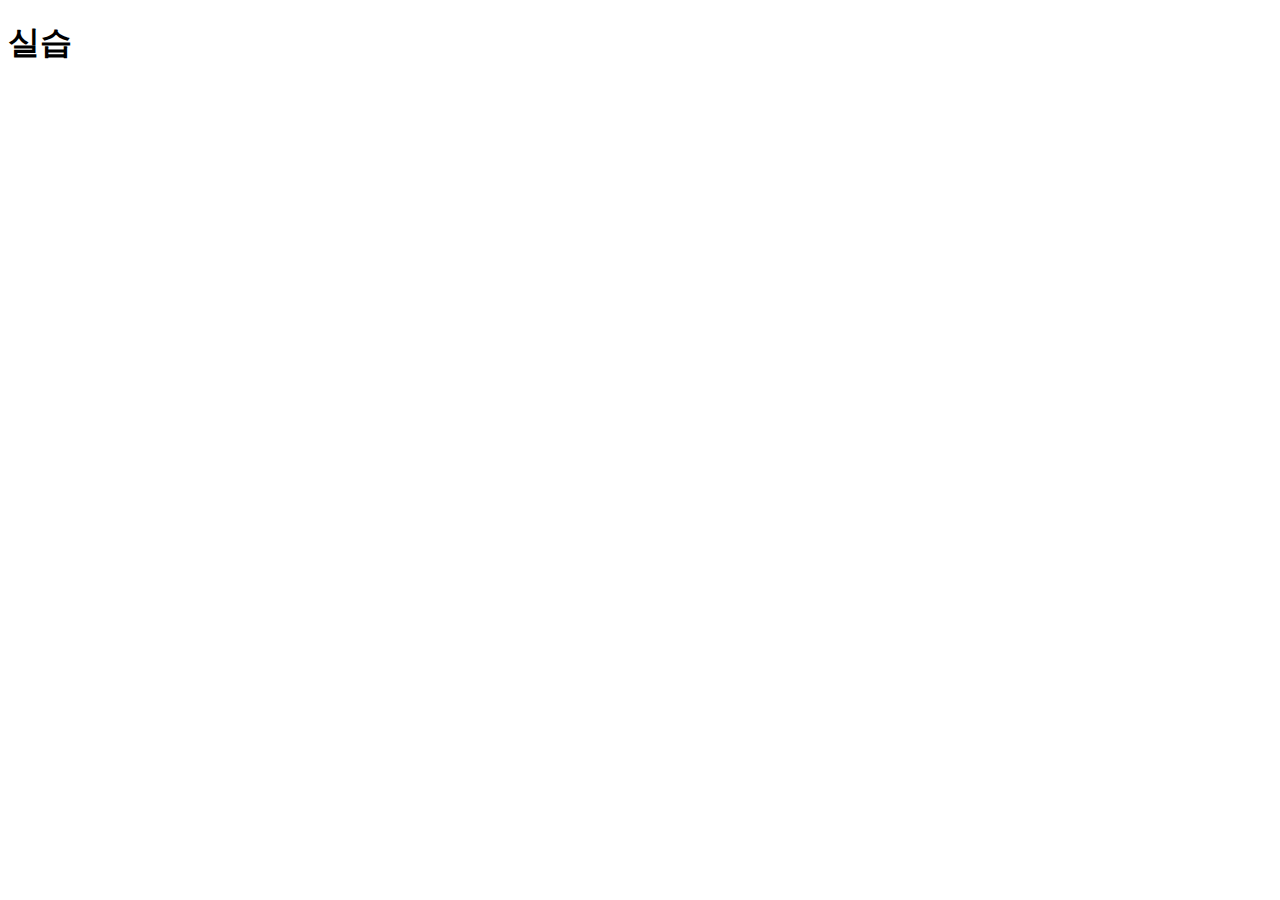
==== javascript.html @ 56cd7a7f "Add files via upload" ====
<!doctype html>
<head> 
    <title>자바스크립트</title>
</head>
<body>
	<h1>실습</h1>
	<!--html 주석은 화살표-->
	<script>
		//변수와 함수 
		// variable and function
		var a;
		var b;
		a=175;
		b=(175-100)* 0.9;
		
		var currentWeight = 75;
		var dietWeight=currentWeight-b;
		var text="나의 현재 몸무게는" +currentWeight+"kg 이고, 표준체중은"+b+ "kg입니다. 따라서 나는"+dietWeight+"kg을 감량해야합니다."
		console.log(text);

		fuction standardWeight()

		var friendWeight= 72;
		var friendHeight= 178;
		var friendStandardWeight=(friendHeight-100)*0.9;
		var friendDietWeight=friendWeight-friendStandardWeight;
		var friendText="친구의 현재 몸무게는" +friendWeight+"kg 이고, 표준체중은"+friendDietWeight+ "kg입니다. 따라서 친구는"+dietWeight+"kg을 감량해야합니다."
       console.log(friendText);

  
	</script>
</body>
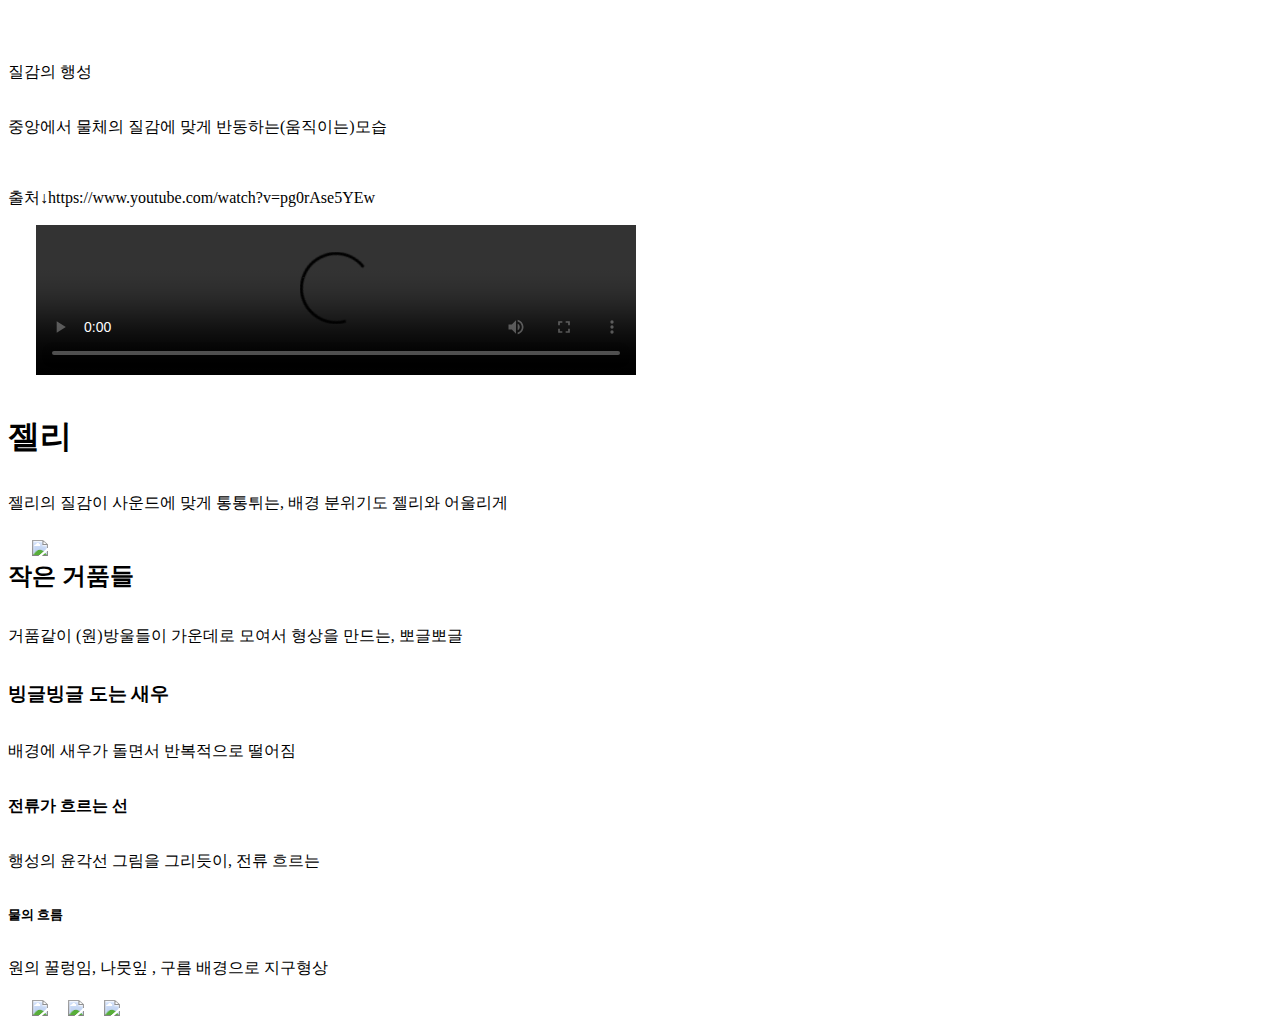
==== commit cc50c678: "Update javascript.html" ====
--- a/javascript.html
+++ b/javascript.html
@@ -1,32 +1,8 @@
 <!doctype html>
-<head> 
-    <title>자바스크립트</title>
-</head>
-<body>
-	<h1>실습</h1>
-	<!--html 주석은 화살표-->
-	<script>
-		//변수와 함수 
-		// variable and function
-		var a;
-		var b;
-		a=175;
-		b=(175-100)* 0.9;
-		
-		var currentWeight = 75;
-		var dietWeight=currentWeight-b;
-		var text="나의 현재 몸무게는" +currentWeight+"kg 이고, 표준체중은"+b+ "kg입니다. 따라서 나는"+dietWeight+"kg을 감량해야합니다."
-		console.log(text);
-
-		fuction standardWeight()
-
-		var friendWeight= 72;
-		var friendHeight= 178;
-		var friendStandardWeight=(friendHeight-100)*0.9;
-		var friendDietWeight=friendWeight-friendStandardWeight;
-		var friendText="친구의 현재 몸무게는" +friendWeight+"kg 이고, 표준체중은"+friendDietWeight+ "kg입니다. 따라서 친구는"+dietWeight+"kg을 감량해야합니다."
-       console.log(friendText);
-
-  
-	</script>
-</body>+<head> <meta charset="utf-8"> <title>사운드 시각화</title> </head>
+<body>    
+<header>           <div class="top">     <div>질감의 행성</div> <p>중앙에서 물체의 질감에 맞게 반동하는(움직이는)모습 </p> <p>출처↓https://www.youtube.com/watch?v=pg0rAse5YEw</p>       <video width="600" controls>    <source src="./img/video-01.mp4" type </video></header>    <article>         <h1>젤리</h1>     <p>젤리의 질감이 사운드에 맞게 통통튀는, 배경 분위기도 젤리와 어울리게 </p>      <img src="./img/img-04.jpg" style="margin-top: 10px">     <h2>작은 거품들</h2>     <p>거품같이 (원)방울들이 가운데로 모여서 형상을 만드는, 뽀글뽀글</p>
+     <h3>빙글빙글 도는 새우 </h3>     <p>배경에 새우가 돌면서 반복적으로 떨어짐</p>     
+     <h4>전류가 흐르는 선 </h4>     <p>행성의 윤각선 그림을 그리듯이, 전류 흐르는</p>         <h5>물의 흐름</h5>     <p>원의 꿀렁임, 나뭇잎 , 구름 배경으로 지구형상 </p>      <img src="./img/img-03.jpg" style="margin-top: 5px">     <img src="./img/img-02.jpg" style="margin-top: 5px">     <img src="./img/img-01.jpg" style="margin-top: 5px"> </article>
+</body><style type="text/css">  html { font-family: 'Spoqa Han Sans', 'Sans-serif'; }  body,h1,h2,h3,h4,h5,img,div{margin:0; padding:0;}  header div{font-size: 1.2em;}  header{margin-top: 50px; width: 300%; height: 500px; margin-left: 20px;}    article {margin-left: 20px; padding-top: 20px;}  article h1{font-size: 1.5em;}  article h2{font-size: 1.5em;}  article h3{font-size: 1.5em;}  article h4{font-size: 1.5em;}  article h5{font-size: 1.5em;}
+</style>
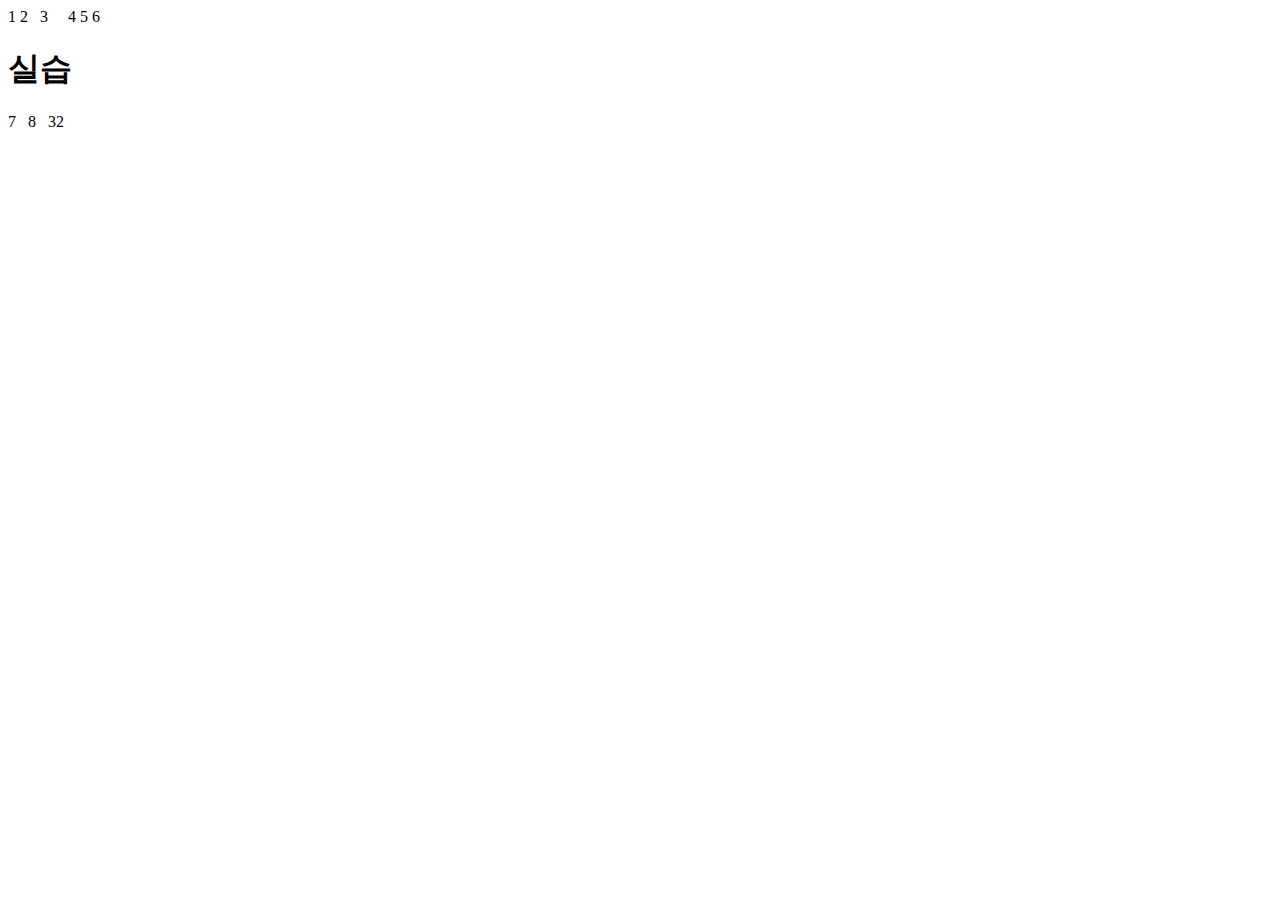
==== commit d181bfae: "Update javascript.html" ====
--- a/javascript.html
+++ b/javascript.html
@@ -1,8 +1 @@
-<!doctype html>
-<head> <meta charset="utf-8"> <title>사운드 시각화</title> </head>
-<body>    
-<header>           <div class="top">     <div>질감의 행성</div> <p>중앙에서 물체의 질감에 맞게 반동하는(움직이는)모습 </p> <p>출처↓https://www.youtube.com/watch?v=pg0rAse5YEw</p>       <video width="600" controls>    <source src="./img/video-01.mp4" type </video></header>    <article>         <h1>젤리</h1>     <p>젤리의 질감이 사운드에 맞게 통통튀는, 배경 분위기도 젤리와 어울리게 </p>      <img src="./img/img-04.jpg" style="margin-top: 10px">     <h2>작은 거품들</h2>     <p>거품같이 (원)방울들이 가운데로 모여서 형상을 만드는, 뽀글뽀글</p>
-     <h3>빙글빙글 도는 새우 </h3>     <p>배경에 새우가 돌면서 반복적으로 떨어짐</p>     
-     <h4>전류가 흐르는 선 </h4>     <p>행성의 윤각선 그림을 그리듯이, 전류 흐르는</p>         <h5>물의 흐름</h5>     <p>원의 꿀렁임, 나뭇잎 , 구름 배경으로 지구형상 </p>      <img src="./img/img-03.jpg" style="margin-top: 5px">     <img src="./img/img-02.jpg" style="margin-top: 5px">     <img src="./img/img-01.jpg" style="margin-top: 5px"> </article>
-</body><style type="text/css">  html { font-family: 'Spoqa Han Sans', 'Sans-serif'; }  body,h1,h2,h3,h4,h5,img,div{margin:0; padding:0;}  header div{font-size: 1.2em;}  header{margin-top: 50px; width: 300%; height: 500px; margin-left: 20px;}    article {margin-left: 20px; padding-top: 20px;}  article h1{font-size: 1.5em;}  article h2{font-size: 1.5em;}  article h3{font-size: 1.5em;}  article h4{font-size: 1.5em;}  article h5{font-size: 1.5em;}
-</style>
+1 <!doctype html> 2 <head>  3     <title>자바스크립트</title> 4 </head> 5 <body> 6  <h1>실습</h1> 7  <!--html 주석은 화살표--> 8  <script> 9   //변수와 함수  10   // variable and function 11   var a; 12   var b; 13   a=175; 14   b=(175-100)* 0.9; 15    16   var currentWeight = 75; 17   var dietWeight=currentWeight-b; 18   var text="나의 현재 몸무게는" +currentWeight+"kg 이고, 표준체중은"+b+ "kg입니다. 따라서 나는"+dietWeight+"kg을 감량해야합니다." 19   console.log(text); 20  21   fuction standardWeight() 22  23   var friendWeight= 72; 24   var friendHeight= 178; 25   var friendStandardWeight=(friendHeight-100)*0.9; 26   var friendDietWeight=friendWeight-friendStandardWeight; 27   var friendText="친구의 현재 몸무게는" +friendWeight+"kg 이고, 표준체중은"+friendDietWeight+ "kg입니다. 따라서 친구는"+dietWeight+"kg을 감량해야합니다." 28        console.log(friendText); 29  30    31  </script> 32 </body> 
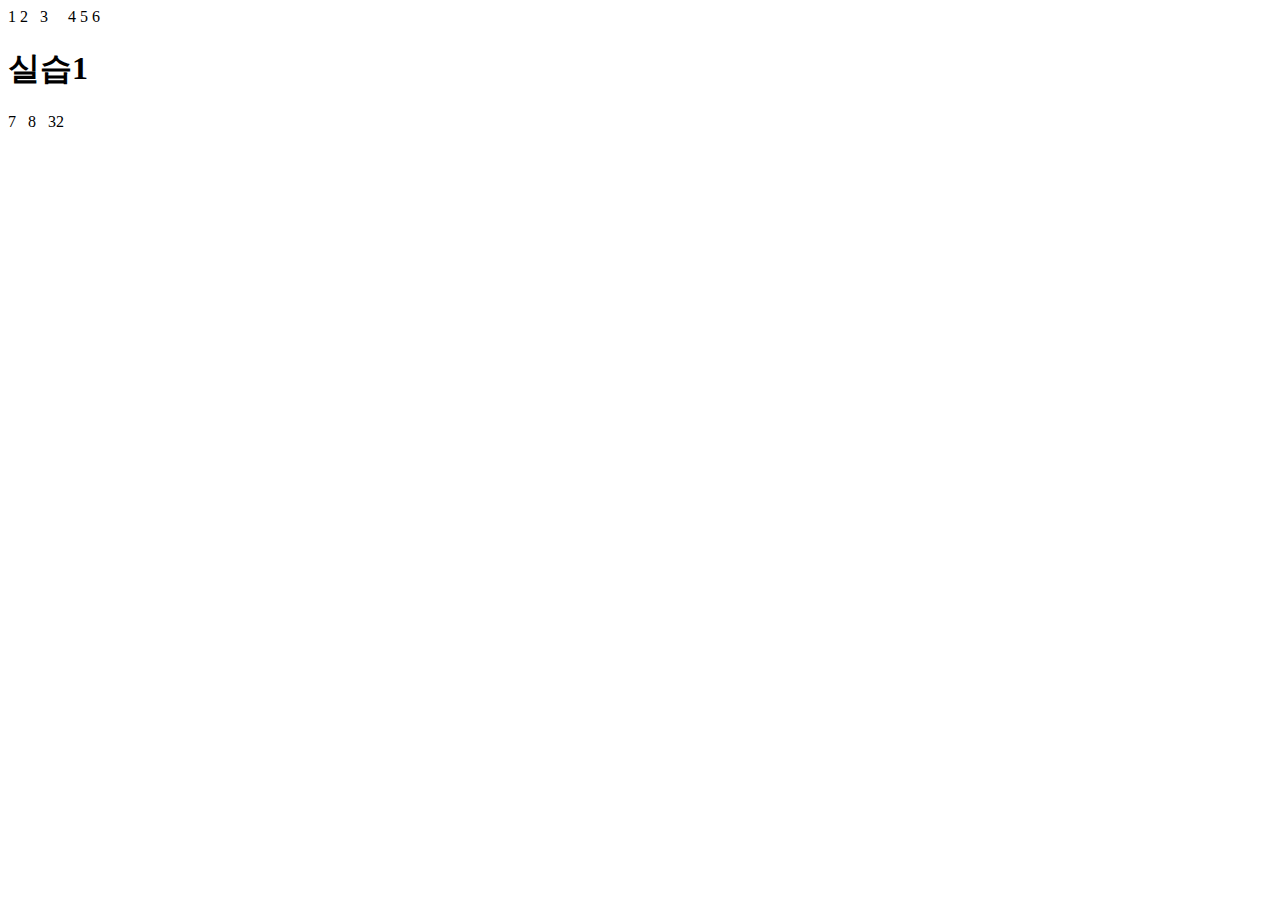
==== commit 5cbd005c: "Update javascript.html" ====
--- a/javascript.html
+++ b/javascript.html
@@ -1 +1,32 @@
-1 <!doctype html> 2 <head>  3     <title>자바스크립트</title> 4 </head> 5 <body> 6  <h1>실습</h1> 7  <!--html 주석은 화살표--> 8  <script> 9   //변수와 함수  10   // variable and function 11   var a; 12   var b; 13   a=175; 14   b=(175-100)* 0.9; 15    16   var currentWeight = 75; 17   var dietWeight=currentWeight-b; 18   var text="나의 현재 몸무게는" +currentWeight+"kg 이고, 표준체중은"+b+ "kg입니다. 따라서 나는"+dietWeight+"kg을 감량해야합니다." 19   console.log(text); 20  21   fuction standardWeight() 22  23   var friendWeight= 72; 24   var friendHeight= 178; 25   var friendStandardWeight=(friendHeight-100)*0.9; 26   var friendDietWeight=friendWeight-friendStandardWeight; 27   var friendText="친구의 현재 몸무게는" +friendWeight+"kg 이고, 표준체중은"+friendDietWeight+ "kg입니다. 따라서 친구는"+dietWeight+"kg을 감량해야합니다." 28        console.log(friendText); 29  30    31  </script> 32 </body> 
+1 <!doctype html> 
+2 <head>  
+  3     <title>자바스크립트</title> 
+  4 </head> 
+5 <body> 
+  6  <h1>실습1</h1> 
+  7  <!--html 주석은 화살표--> 
+  8  <script> 
+  9   //변수와 함수  
+  10   // variable and function 
+  11   var a; 
+  12   var b; 
+  13   a=175; 
+  14   b=(175-100)* 0.9; 
+  15    
+  16   var currentWeight = 75; 
+  17   var dietWeight=currentWeight-b; 
+  18   var text="나의 현재 몸무게는" +currentWeight+"kg 이고, 표준체중은"+b+ "kg입니다. 따라서 나는"+dietWeight+"kg을 감량해야합니다." 
+  19   console.log(text); 
+  20  
+  21   fuction standardWeight() 
+  22  
+  23   var friendWeight= 72; 
+  24   var friendHeight= 178; 
+  25   var friendStandardWeight=(friendHeight-100)*0.9; 
+  26   var friendDietWeight=friendWeight-friendStandardWeight; 
+  27   var friendText="친구의 현재 몸무게는" +friendWeight+"kg 이고, 표준체중은"+friendDietWeight+ "kg입니다. 따라서 친구는"+dietWeight+"kg을 감량해야합니다." 
+  28        console.log(friendText); 
+  29  
+  30    
+  31  </script> 
+  32 </body> 
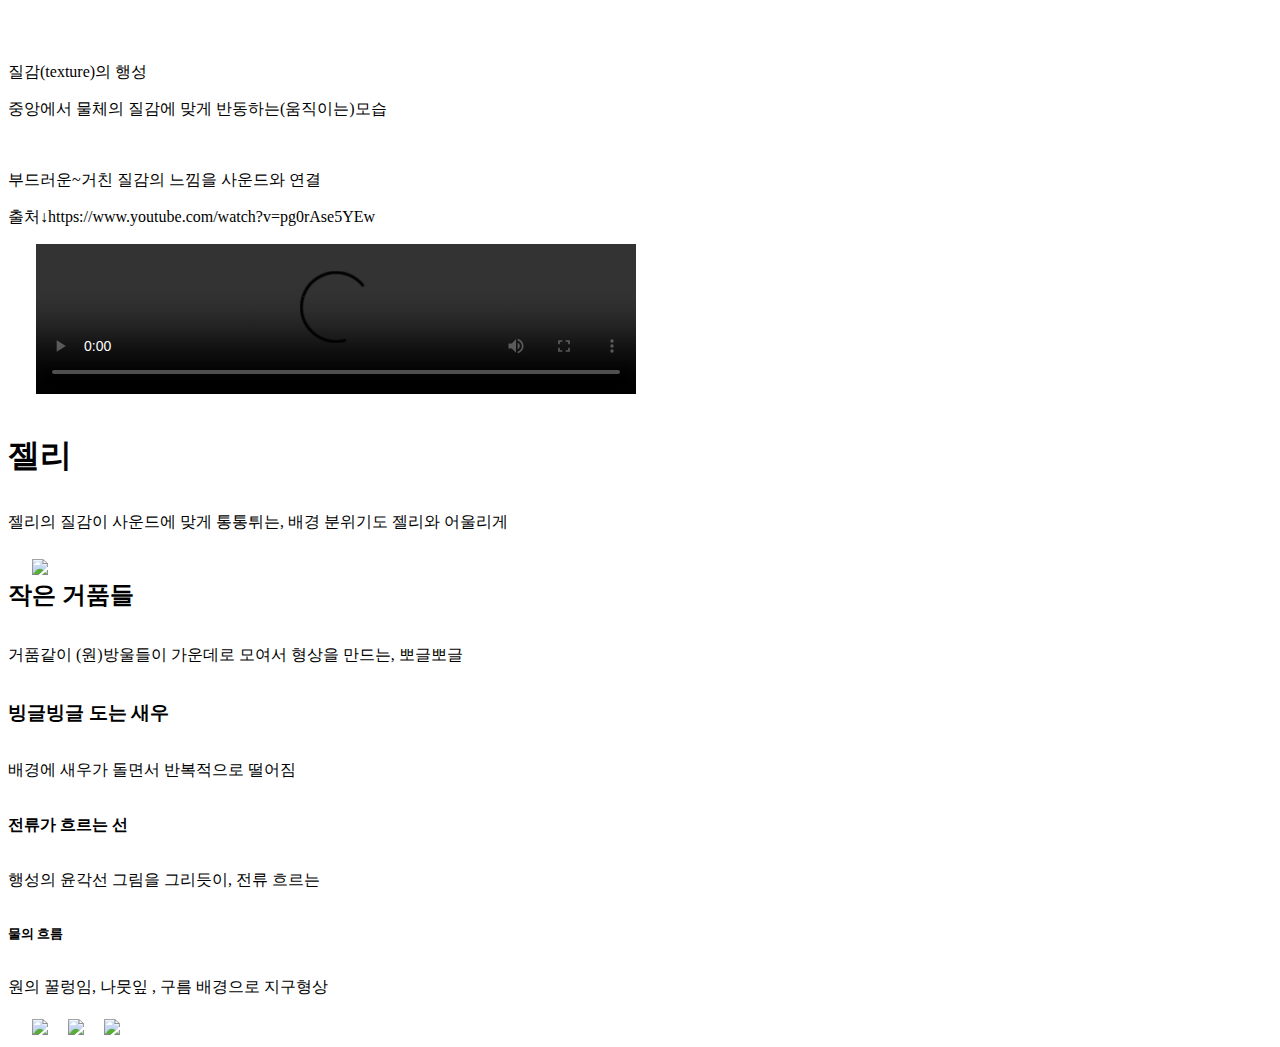
==== commit 0a1ce255: "Update javascript.html" ====
--- a/javascript.html
+++ b/javascript.html
@@ -1,32 +1,19 @@
-1 <!doctype html> 
-2 <head>  
-  3     <title>자바스크립트</title> 
-  4 </head> 
-5 <body> 
-  6  <h1>실습1</h1> 
-  7  <!--html 주석은 화살표--> 
-  8  <script> 
-  9   //변수와 함수  
-  10   // variable and function 
-  11   var a; 
-  12   var b; 
-  13   a=175; 
-  14   b=(175-100)* 0.9; 
-  15    
-  16   var currentWeight = 75; 
-  17   var dietWeight=currentWeight-b; 
-  18   var text="나의 현재 몸무게는" +currentWeight+"kg 이고, 표준체중은"+b+ "kg입니다. 따라서 나는"+dietWeight+"kg을 감량해야합니다." 
-  19   console.log(text); 
-  20  
-  21   fuction standardWeight() 
-  22  
-  23   var friendWeight= 72; 
-  24   var friendHeight= 178; 
-  25   var friendStandardWeight=(friendHeight-100)*0.9; 
-  26   var friendDietWeight=friendWeight-friendStandardWeight; 
-  27   var friendText="친구의 현재 몸무게는" +friendWeight+"kg 이고, 표준체중은"+friendDietWeight+ "kg입니다. 따라서 친구는"+dietWeight+"kg을 감량해야합니다." 
-  28        console.log(friendText); 
-  29  
-  30    
-  31  </script> 
-  32 </body> 
+<!doctype html>
+<head> <meta charset="utf-8"> 
+  <title>사운드 시각화</title> </head>
+<body>    
+<header>           
+  <div class="top">     
+    <div>질감(texture)의 행성</div>
+    <p>중앙에서 물체의 질감에 맞게 반동하는(움직이는)모습 </p> 
+    <p>부드러운~거친 질감의 느낌을 사운드와 연결 </p>
+    <p>출처↓https://www.youtube.com/watch?v=pg0rAse5YEw</p>       
+    <video width="600" controls>    <source src="./img/video-01.mp4" type </video>
+      </header>   
+    
+    <article>     
+      <h1>젤리</h1>     <p>젤리의 질감이 사운드에 맞게 통통튀는, 배경 분위기도 젤리와 어울리게 </p>      <img src="./img/img-04.jpg" style="margin-top: 10px">     <h2>작은 거품들</h2>     <p>거품같이 (원)방울들이 가운데로 모여서 형상을 만드는, 뽀글뽀글</p>
+     <h3>빙글빙글 도는 새우 </h3>     <p>배경에 새우가 돌면서 반복적으로 떨어짐</p>     
+     <h4>전류가 흐르는 선 </h4>     <p>행성의 윤각선 그림을 그리듯이, 전류 흐르는</p>         <h5>물의 흐름</h5>     <p>원의 꿀렁임, 나뭇잎 , 구름 배경으로 지구형상 </p>      <img src="./img/img-03.jpg" style="margin-top: 5px">     <img src="./img/img-02.jpg" style="margin-top: 5px">     <img src="./img/img-01.jpg" style="margin-top: 5px"> </article>
+</body><style type="text/css">  html { font-family: 'Spoqa Han Sans', 'Sans-serif'; }  body,h1,h2,h3,h4,h5,img,div{margin:0; padding:0;}  header div{font-size: 1.2em;}  header{margin-top: 50px; width: 300%; height: 600px; margin-left: 20px;}    article {margin-left: 20px; padding-top: 20px;}  article h1{font-size: 1.5em;}  article h2{font-size: 1.5em;}  article h3{font-size: 1.5em;}  article h4{font-size: 1.5em;}  article h5{font-size: 1.5em;}
+</style>
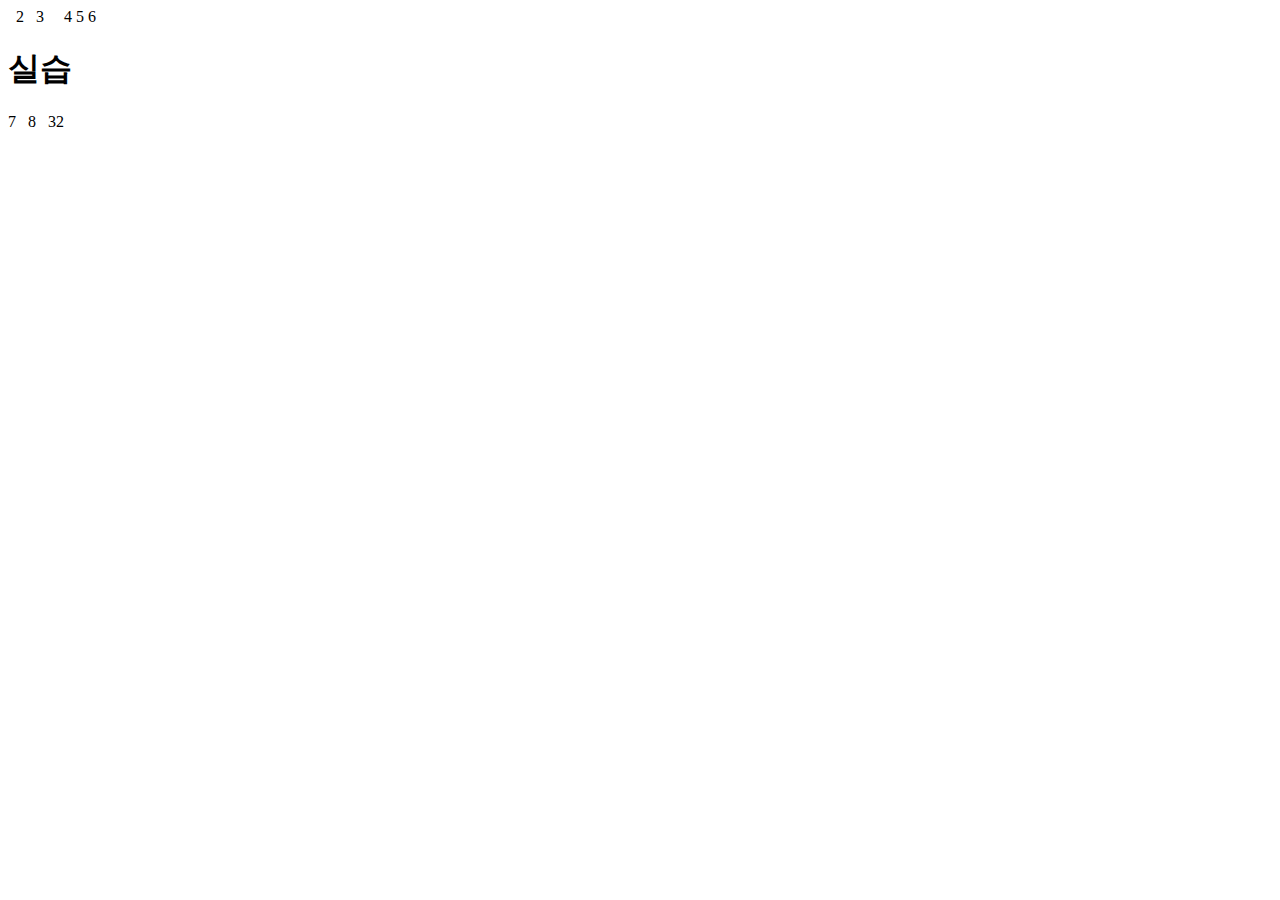
==== commit 9d94bff3: "Update javascript.html" ====
--- a/javascript.html
+++ b/javascript.html
@@ -1,19 +1 @@
-<!doctype html>
-<head> <meta charset="utf-8"> 
-  <title>사운드 시각화</title> </head>
-<body>    
-<header>           
-  <div class="top">     
-    <div>질감(texture)의 행성</div>
-    <p>중앙에서 물체의 질감에 맞게 반동하는(움직이는)모습 </p> 
-    <p>부드러운~거친 질감의 느낌을 사운드와 연결 </p>
-    <p>출처↓https://www.youtube.com/watch?v=pg0rAse5YEw</p>       
-    <video width="600" controls>    <source src="./img/video-01.mp4" type </video>
-      </header>   
-    
-    <article>     
-      <h1>젤리</h1>     <p>젤리의 질감이 사운드에 맞게 통통튀는, 배경 분위기도 젤리와 어울리게 </p>      <img src="./img/img-04.jpg" style="margin-top: 10px">     <h2>작은 거품들</h2>     <p>거품같이 (원)방울들이 가운데로 모여서 형상을 만드는, 뽀글뽀글</p>
-     <h3>빙글빙글 도는 새우 </h3>     <p>배경에 새우가 돌면서 반복적으로 떨어짐</p>     
-     <h4>전류가 흐르는 선 </h4>     <p>행성의 윤각선 그림을 그리듯이, 전류 흐르는</p>         <h5>물의 흐름</h5>     <p>원의 꿀렁임, 나뭇잎 , 구름 배경으로 지구형상 </p>      <img src="./img/img-03.jpg" style="margin-top: 5px">     <img src="./img/img-02.jpg" style="margin-top: 5px">     <img src="./img/img-01.jpg" style="margin-top: 5px"> </article>
-</body><style type="text/css">  html { font-family: 'Spoqa Han Sans', 'Sans-serif'; }  body,h1,h2,h3,h4,h5,img,div{margin:0; padding:0;}  header div{font-size: 1.2em;}  header{margin-top: 50px; width: 300%; height: 600px; margin-left: 20px;}    article {margin-left: 20px; padding-top: 20px;}  article h1{font-size: 1.5em;}  article h2{font-size: 1.5em;}  article h3{font-size: 1.5em;}  article h4{font-size: 1.5em;}  article h5{font-size: 1.5em;}
-</style>
+ <!doctype html> 2 <head>  3     <title>자바스크립트</title> 4 </head> 5 <body> 6  <h1>실습</h1> 7  <!--html 주석은 화살표--> 8  <script> 9   //변수와 함수  10   // variable and function 11   var a; 12   var b; 13   a=175; 14   b=(175-100)* 0.9; 15    16   var currentWeight = 75; 17   var dietWeight=currentWeight-b; 18   var text="나의 현재 몸무게는" +currentWeight+"kg 이고, 표준체중은"+b+ "kg입니다. 따라서 나는"+dietWeight+"kg을 감량해야합니다." 19   console.log(text); 20  21   fuction standardWeight() 22  23   var friendWeight= 72; 24   var friendHeight= 178; 25   var friendStandardWeight=(friendHeight-100)*0.9; 26   var friendDietWeight=friendWeight-friendStandardWeight; 27   var friendText="친구의 현재 몸무게는" +friendWeight+"kg 이고, 표준체중은"+friendDietWeight+ "kg입니다. 따라서 친구는"+dietWeight+"kg을 감량해야합니다." 28        console.log(friendText); 29  30    31  </script> 32 </body> 
